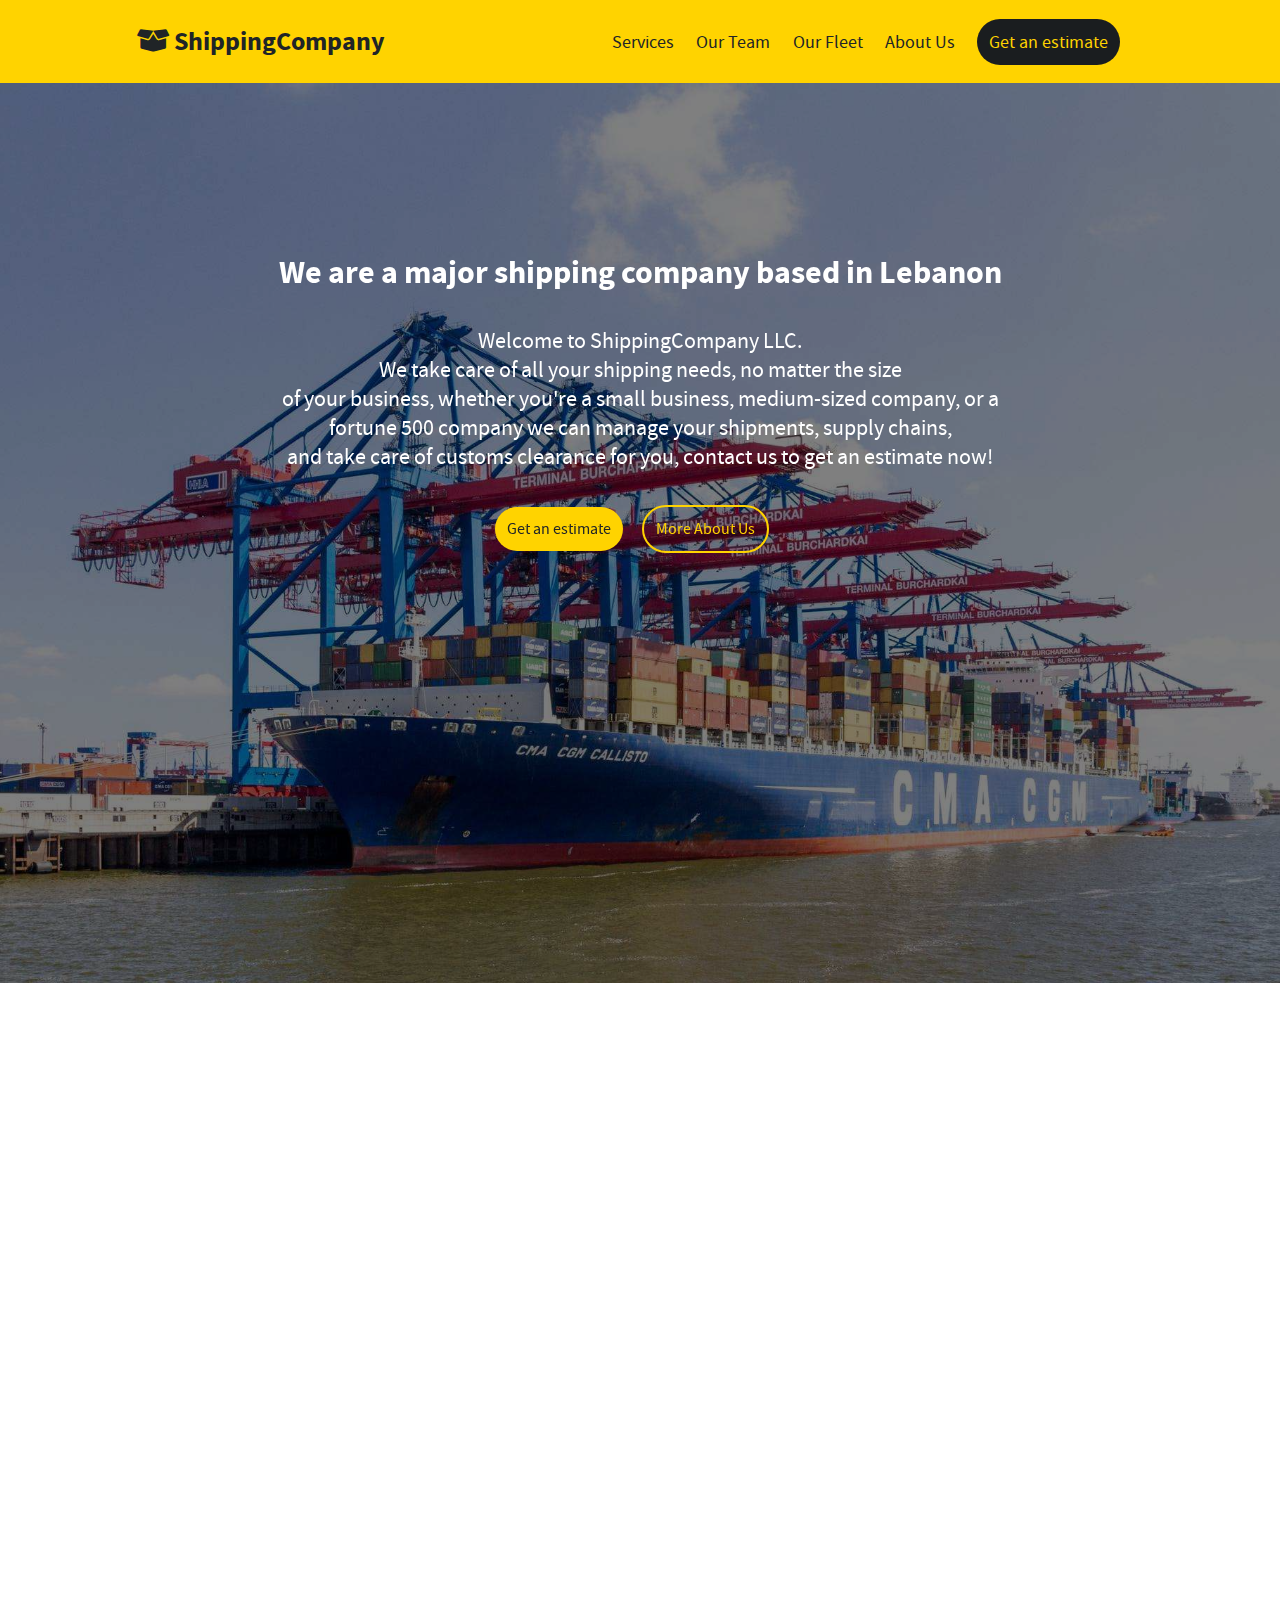
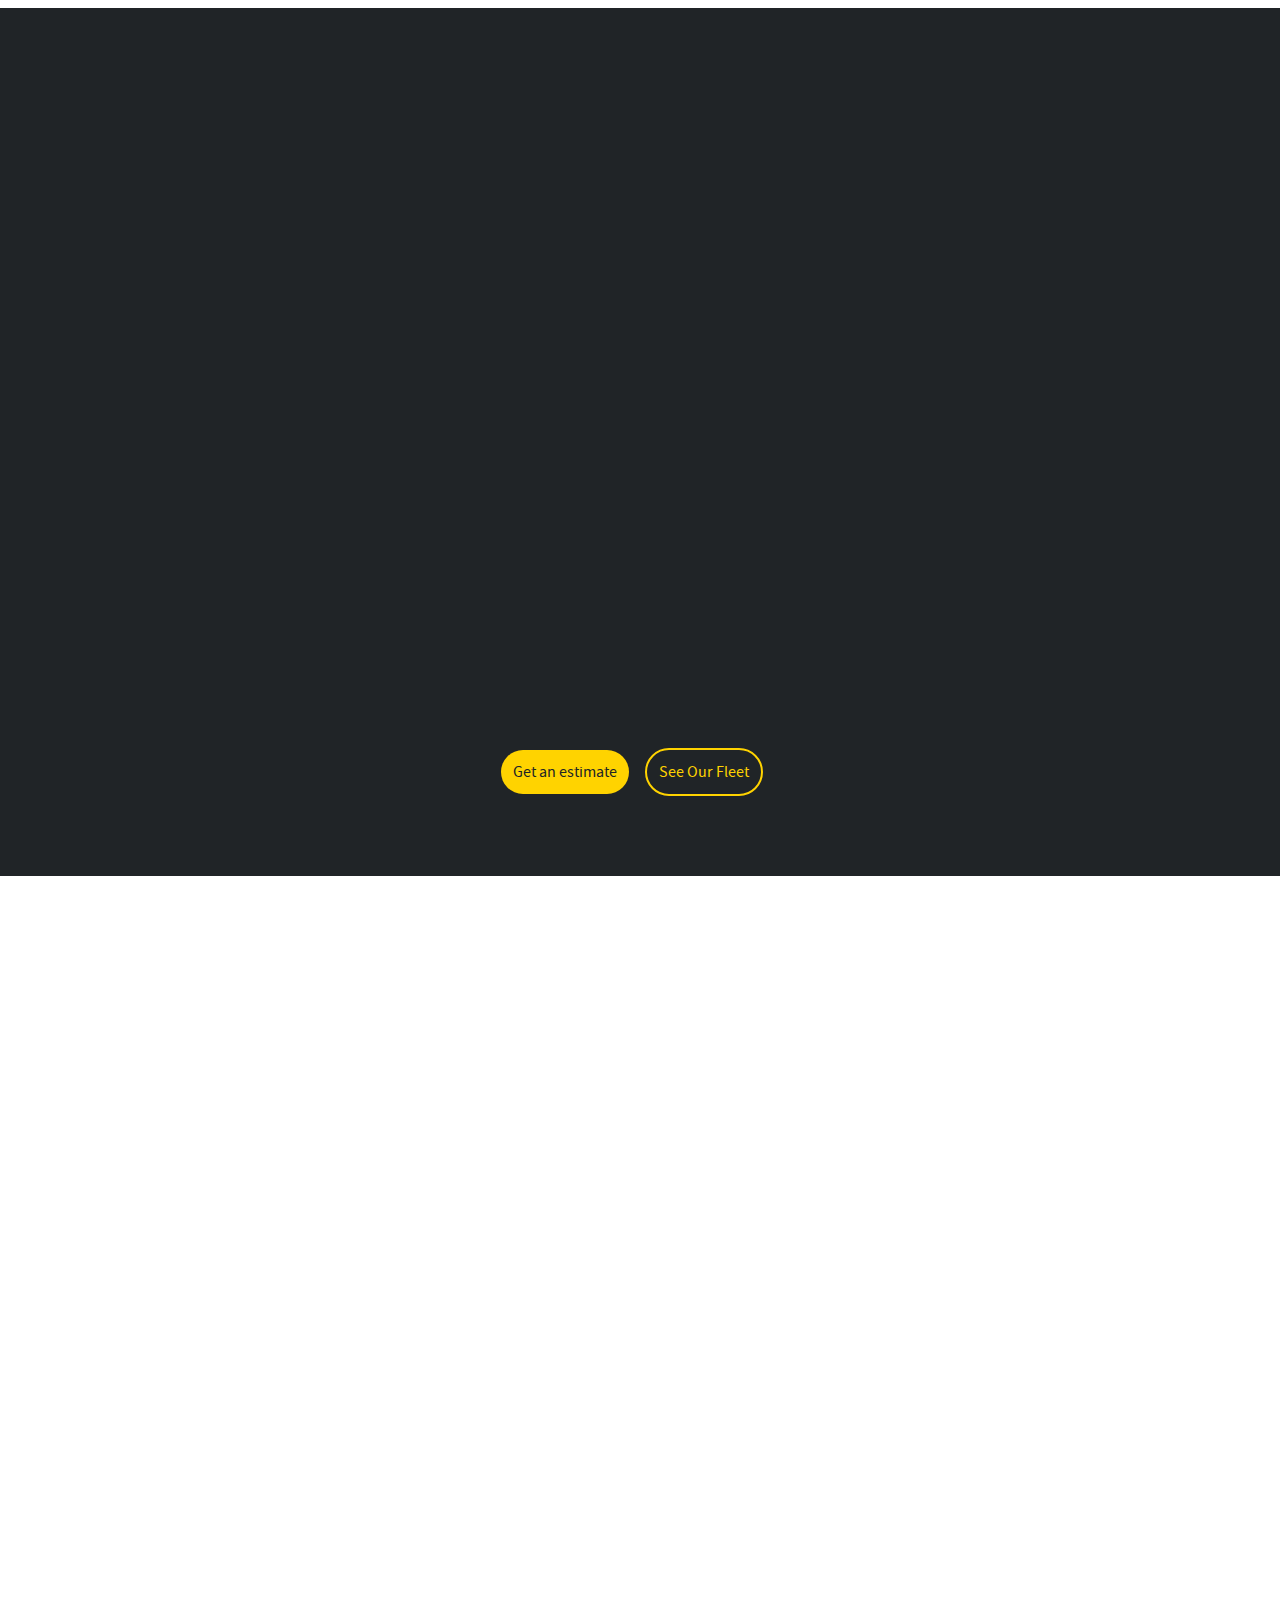
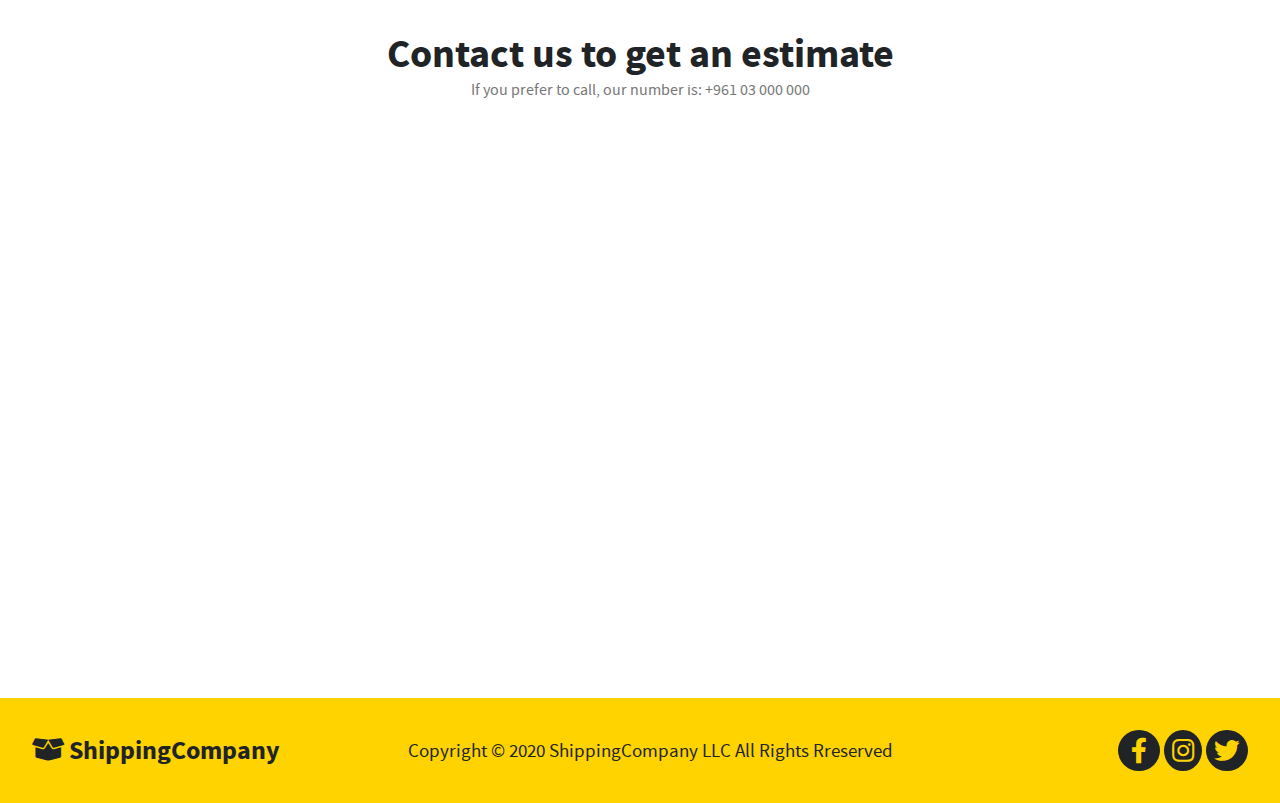
==== index.html @ 12fd2d9d "initial commit" ====
<!DOCTYPE html>
<html lang="en">

<head>
    <meta charset="utf-8">
    <meta name="viewport" content="width=device-width, initial-scale=1.0">
    <meta name="description" content="We are a shipping company based in Beirut, Lebanon">
    <link rel="stylesheet" href="css/icons.css">
    <link rel="stylesheet" href="css/style.css">
    <link rel="stylesheet" media="screen and (max-width: 813px)" href="css/mobile.css">
    <link rel="stylesheet" href="css/animation.css" />
    <link rel="icon" type="image/ico" href="img/favicon.ico" />
    <title>ShippingCompany</title>
</head>

<body>

    <nav id="nav" class="p-1">
        <div id="nav-items">

            <header>
                <a href="#">
                    <p><i class="fas fa-box-open"></i> ShippingCompany</p>
                </a>
            </header>

            <div id="items">
                <ul>
                    <li><a href="#services">Services</a></li>
                    <li><a href="#team">Our Team</a></li>
                    <li><a href="#fleet">Our Fleet</a></li>
                    <li><a href="about.html">About Us</a></li>
                    <li><a href="#contact" class="btn btn-dark">Get an estimate</a></li>
                </ul>
                <div id="menu">
                    <div class="menu-line"></div>
                    <div class="menu-line"></div>
                    <div class="menu-line"></div>
                </div>
            </div>
        </div>

        <div id="mobile-menu-items" class="p-1">

            <div class="container">

                <ul>
                    <li><a href="#services" class="menu-link">Services</a></li>
                    <li><a href="#team" class="menu-link">Our Team</a></li>
                    <li><a href="#fleet" class="menu-link">Our Fleet</a></li>
                    <li><a href="about.html" class="menu-link">About Us</a></li>
                    <li><a href="#contact" class="btn btn-dark menu-link">Get an estimate</a></li>
                </ul>

            </div>

        </div>

    </nav>
    <div id="overflow-wrapper">
        <main id="showcase-section">

            <div id="showcase" data-aos="zoom-in">
                <div id="showcase-content">
                    <h1>We are a major shipping company based in Lebanon</h1>
                    <p>Welcome to ShippingCompany LLC. <br> We take care of all your shipping needs, no matter the size<br> of your business, whether you're a small business, medium-sized company, or a<br> fortune 500 company we can manage your shipments, supply chains,<br> and take care of customs clearance for you, contact us to get an estimate now!</p>
                    <a href="#contact" class="btn btn-primary">Get an estimate</a>
                    <a href="about.html" class="btn btn-outline">More About Us</a>
                </div>
            </div>
        </main>

        <section id="brief-section">
            <div id="text" class="p-2" data-aos="fade-right">
                <h2>Worldwide Logistics, Air<br> Freight Forwarding, Road<br> Haulage.</h2>
                <p>ShippingCompany is a leading third-party contract logistics company<br> based in Beirut, Lebanon. We specialize in providing <br> supply-chain warehousing and transport services<br> throughout Lebanon, the middle east and Africa.</p>
                <a href="#services" class="btn btn-primary">See Our Services</a>
                <a href="#contact" class="btn btn-dark">Get an estimate</a>
            </div>

            <div class="image-container" data-aos="fade-left">
                <picture>
                    <source srcset="img/airplane.webp" type="image/webp">
                    <img src="img/airplane.jpg" alt="Airplane">
                </picture>
            </div>
        </section>

        <section id="services">
            <div class="grid">
                <div class="card" data-aos="flip-left">
                    <i class="fas fa-dolly-flatbed fa-4x"></i>
                    <h3>Shipping</h3>
                    <p>We ship all types of items in all quantities, weights, and sizes, either by sea, land, or air</p>
                </div>

                <div class="card" data-aos="flip-right">
                    <i class="fas fa-share-square fa-4x"></i>
                    <h3>Courier Service</h3>
                    <p>Buy your items from the Amazon, eBay, Walmart etc... send them to our address, and we bring them to Lebanon</p>
                </div>

                <div class="card" data-aos="flip-right">
                    <i class="fas fa-shipping-fast fa-4x"></i>
                    <h3>Supply Chain</h3>
                    <p>We can take care of your entire supply chain process, no matter if you're a small business or a big company</p>
                </div>

                <div class="card" data-aos="flip-left">
                    <i class="fas fa-balance-scale fa-4x"></i>
                    <h3>Customs Clearance</h3>
                    <p>We take care of customs clearance so that you don't have to, we also warn you about fees upfront</p>
                </div>
            </div>

            <div class="btn-container">
                <a href="#contact" class="btn btn-primary">Get an estimate</a>
                <a href="#fleet" class="btn btn-outline">See Our Fleet</a>
            </div>
        </section>

        <section id="team">
            <div id="team-content" data-aos="zoom-in">
                <h3>Meet <span>Our Team</span></h3>
                <ul>
                    <li>Mark Smith: CEO</li>
                    <li>Shannon Johnson: CFO</li>
                    <li>Kara Jackson: CTO</li>
                    <li>John Corbit: Lead Accountant</li>
                    <li>Janet Williams: Shipping Manager</li>
                </ul>
            </div>
            <div class="image-container" data-aos="zoom-in">
                <picture>
                    <source srcset="img/team.webp" type="image/webp">
                    <img src="img/team.jpg" alt="Picture of our team">
                </picture>
            </div>
        </section>

        <section id="fleet" class="p-3" data-aos="flip-up" data-aos-duration="1000" data-aos-id="fleet-animation">
            <div id="fleet-grid">

                <div class="fleet-item">
                    <i class="fas fa-ship fa-4x"></i>
                    <h3>Ships</h3>
                    <span id="ships-span">0</span>
                </div>

                <div class="fleet-item">
                    <i class="fas fa-plane fa-4x"></i>
                    <h3>Airplanes</h3>
                    <span id="airplanes-span">0</span>
                </div>

                <div class="fleet-item">
                    <i class="fas fa-truck fa-4x"></i>
                    <h3>Trucks</h3>
                    <span id="trucks-span">0</span>
                </div>

                <div class="fleet-item">
                    <i class="fas fa-shuttle-van fa-4x"></i>
                    <h3>Vans</h3>
                    <span id="vans-span">0</span>
                </div>

            </div>
            <div class="btn-container">
                <a href="#contact" class="btn btn-primary">Get an estimate</a>
            </div>
        </section>

        <section id="contact" class="p-2">
            <h2>Contact us to get an estimate</h2>
            <small>If you prefer to call, our number is: +961 03 000 000</small>
            <div class="form-wrapper" data-aos="fade-up-left">
                <form action="email.php" method="POST" id="contact-form">
                    <div class="fields">
                        <input id="name" name="fullname" type="text" required placeholder="Full name">
                        <input id="email" name="email" type="email" required placeholder="E-mail address">

                        <input id="phone" name="phone" type="text" required placeholder="Phone number">
                        <input id="subject" name="subject" type="text" required placeholder="Subject">
                        <textarea required name="message" id="contact-message" cols="30" rows="10" placeholder="Message"></textarea>

                    </div>
                    <button id="form-button" type="submit" class="btn btn-primary">Send Message</button>
                </form>

            </div>

        </section>
        <footer class="p-2">
            <a href="#">
                <h3><i class="fas fa-box-open"></i> ShippingCompany</h3>
            </a>
            <span>Copyright &copy; 2020 ShippingCompany LLC All Rights Rreserved</span>
            <div id="social-media">
                <a href="https://www.facebook.com/" target="_blank"><i id="facebook-icon" class="fab fa-facebook-f fa-2x"></i></a>
                <a href="https://www.instagram.com/" target="_blank"><i class="fab fa-instagram fa-2x"></i></a>
                <a href="https://twitter.com/" target="_blank"><i class="fab fa-twitter fa-2x"></i></a>
            </div>
        </footer>

        <script src="js/animation.js"></script>

        <script>
            AOS.init({
                once: true
            });

            // Constants
            const menu = document.getElementById('menu');
            const menuItems = document.getElementById('mobile-menu-items');
            const submitButton = document.getElementById('form-button')
            const ships = document.getElementById('ships-span')
            const airplanes = document.getElementById('airplanes-span')
            const trucks = document.getElementById('trucks-span')
            const vans = document.getElementById('vans-span')
            var menuLinks = document.getElementsByClassName("menu-link");

            // Variables
            let shipsValue = 0;
            let airplanesValue = 0;
            let trucksValue = 0;
            let vansValue = 0;


            // Toggle the mobile Menu
            menu.onclick = function() {

                menuItems.classList.toggle('menu-items-display')

            }


            // Close the mobile menu after an item is clicked
            for (let i = 0; i < menuLinks.length; i++) {
                menuLinks[i].onclick = function() {
                    document.getElementById("mobile-menu-items").classList.toggle('menu-items-display')
                }
            }


            // Start counting fleet items when section is scrolled on
            let animateListener = setInterval(function() {
                if (document.getElementById('fleet').classList.contains("aos-animate")) {
                    if (shipsValue != 550) {
                        shipsValue += 2;
                        ships.innerHTML = shipsValue
                    }

                    if (airplanesValue != 500) {
                        airplanesValue += 2;
                        airplanes.innerHTML = airplanesValue
                    }

                    if (trucksValue != 1000) {
                        trucksValue += 2;
                        trucks.innerHTML = trucksValue
                    }

                    if (vansValue != 1300) {
                        vansValue += 2;
                        vans.innerHTML = vansValue
                    } else {
                        clearInterval(animateListener);
                    }
                }
            }, 1)
        </script>
    </div>
</body></html>
---- css/icons.css ----
.fa,.fab,.fad,.fal,.far,.fas{-moz-osx-font-smoothing:grayscale;-webkit-font-smoothing:antialiased;display:inline-block;font-style:normal;font-variant:normal;text-rendering:auto;line-height:1}.fa-lg{font-size:1.33333em;line-height:.75em;vertical-align:-.0667em}.fa-xs{font-size:.75em}.fa-sm{font-size:.875em}.fa-2x{font-size:2em}.fa-4x{font-size:4em}.fa-fw{text-align:center;width:1.25em}.fa-ul{list-style-type:none;margin-left:2.5em;padding-left:0}.fa-ul>li{position:relative}.fa-li{left:-2em;position:absolute;text-align:center;width:2em;line-height:inherit}.fa-stack{display:inline-block;height:2em;line-height:2em;position:relative;vertical-align:middle;width:2.5em}.fa-stack-1x,.fa-stack-2x{left:0;position:absolute;text-align:center;width:100%}.fa-stack-1x{line-height:inherit}.fa-stack-2x{font-size:2em}.fa-inverse{color:#fff}.fa-dolly-flatbed:before{content:"\f474"}.fa-share-square:before{content:"\f14d"}.fa-shipping-fast:before{content:"\f48b"}.fa-balance-scale:before{content:"\f24e"}.fa-box-open:before{content:"\f49e"}.fa-ship:before{content:"\f21a"}.fa-plane:before{content:"\f072"}.fa-truck:before{content:"\f0d1"}.fa-shuttle-van:before{content:"\f5b6"}.fa-facebook-f:before{content:"\f39e"}.fa-instagram:before{content:"\f16d"}.fa-twitter:before{content:"\f099"}.sr-only{border:0;clip:rect(0,0,0,0);height:1px;margin:-1px;overflow:hidden;padding:0;position:absolute;width:1px}.sr-only-focusable:active,.sr-only-focusable:focus{clip:auto;height:auto;margin:0;overflow:visible;position:static;width:auto}@font-face{font-family:'Font Awesome 5 Brands';font-style:normal;font-weight:400;font-display:block;src:url(../webfonts/fa-brands-400.eot);src:url(../webfonts/fa-brands-400.eot?#iefix) format("embedded-opentype"),url(../webfonts/fa-brands-400.woff2) format("woff2"),url(../webfonts/fa-brands-400.woff) format("woff"),url(../webfonts/fa-brands-400.ttf) format("truetype"),url(../webfonts/fa-brands-400.svg#fontawesome) format("svg")}.fab{font-family:'Font Awesome 5 Brands';font-weight:400}@font-face{font-family:'Font Awesome 5 Free';font-style:normal;font-weight:400;font-display:block;src:url(../webfonts/fa-regular-400.eot);src:url(../webfonts/fa-regular-400.eot?#iefix) format("embedded-opentype"),url(../webfonts/fa-regular-400.woff2) format("woff2"),url(../webfonts/fa-regular-400.woff) format("woff"),url(../webfonts/fa-regular-400.ttf) format("truetype"),url(../webfonts/fa-regular-400.svg#fontawesome) format("svg")}.far{font-family:'Font Awesome 5 Free';font-weight:400}@font-face{font-family:'Font Awesome 5 Free';font-style:normal;font-weight:900;font-display:block;src:url(../webfonts/fa-solid-900.eot);src:url(../webfonts/fa-solid-900.eot?#iefix) format("embedded-opentype"),url(../webfonts/fa-solid-900.woff2) format("woff2"),url(../webfonts/fa-solid-900.woff) format("woff"),url(../webfonts/fa-solid-900.ttf) format("truetype"),url(../webfonts/fa-solid-900.svg#fontawesome) format("svg")}.fa,.fas{font-family:'Font Awesome 5 Free';font-weight:900}
---- css/style.css ----
/* Fonts */

@font-face {
    font-family: 'source_sans';
    src: url('fonts/sourcesanspro-bold-webfont.eot');
    src: url('fonts/sourcesanspro-bold-webfont.eot?#iefix') format('embedded-opentype'),
        url('fonts/sourcesanspro-bold-webfont.woff2') format('woff2'),
        url('fonts/sourcesanspro-bold-webfont.woff') format('woff'),
        url('fonts/sourcesanspro-bold-webfont.ttf') format('truetype'),
        url('fonts/sourcesanspro-bold-webfont.svg#source_sans_probold') format('svg');
    font-weight: bold;
    font-style: normal;

}

@font-face {
    font-family: 'source_sans';
    src: url('fonts/sourcesanspro-regular-webfont.eot');
    src: url('fonts/sourcesanspro-regular-webfont.eot?#iefix') format('embedded-opentype'),
        url('fonts/sourcesanspro-regular-webfont.woff2') format('woff2'),
        url('fonts/sourcesanspro-regular-webfont.woff') format('woff'),
        url('fonts/sourcesanspro-regular-webfont.ttf') format('truetype'),
        url('fonts/sourcesanspro-regular-webfont.svg#source_sans_proregular') format('svg');
    font-weight: normal;
    font-style: normal;

}

/* Resets */

* {
    padding: 0;
    margin: 0;
    box-sizing: border-box;
    font-family: 'source_sans', sans-serif;
    scroll-behavior: smooth;
}

#overflow-wrapper {
    overflow-x: hidden;
}

p {
    font-size: 1.4rem;
}

a {
    color: #202427;
    text-decoration: none;
}

/* Utilities*/

.btn {
    text-align: center;
    background: #fff;
    padding: 0.75rem;
    border-radius: 30px;
    transition: background, box-shadow 0.3s;
    cursor: pointer;
}

.btn:focus {
    box-shadow: 0 0 0.7rem rgba(0, 0, 0, 0.3);
}

.btn:hover {
    border-bottom: none !important;
    color: #202427 !important;
    background: #eee;
}

.btn-primary {
    background: #FFD300;
    color: #202427;
}

.btn-primary:hover {
    background: #e8c000;
}

.btn-dark {
    background: #1a1d1f;
    color: #FFD300 !important;
}

.btn-dark:hover {
    background: #2b2e31;
    color: #FFD300 !important;
}

.btn-outline {
    background: none;
    border: 2px solid #FFD300;
    color: #FFD300;

}

.btn-outline:hover {
    background: #FFD300;
}

.p-1 {
    padding: 1.5rem;
}

.p-2 {
    padding: 2rem;
}

.p-3 {
    padding: 3rem;
}


.mg-1 {
    margin: 1rem;
}

.grid {
    display: -ms-grid;
    display: grid;
    -ms-grid-columns: 1fr 3rem 1fr;
    grid-template-columns: repeat(2, 1fr);
    grid-gap: 3rem;
}

.image-container {
    width: 580px;
    height: 465px;
}

.image-container img {
    width: 100%;
    height: 100%;
    object-fit: cover;
}

/* Navbar */

#nav {
    background: #FFD300;
    color: #fff;
    padding: 1.5rem;
    width: 100%;
    opacity: 1;
    position: -webkit-sticky;
    position: sticky;
    top: 0;
    z-index: 2;
    transition: opacity 0.5s ease-in-out;
}

#nav-items {
    display: flex;
    align-items: center;
    justify-content: space-around;
}

#nav #nav-items header p {
    color: #202427;
    font-weight: bold;
    font-size: 1.6rem !important;
}

#nav #nav-items header a {
    text-decoration: none;
}

#items ul {
    list-style: none;
    display: flex;
}

#items ul li {
    margin-right: 1.4rem;
}

#items ul li a {
    font-size: 1.1rem;
    color: #202427;
    text-decoration: none;
}

#items ul li a:hover,
.active {
    color: #555;
    border-bottom: 4px solid #eee;
}

.active {
    color: #555 !important;
}

/* Mobile Menu */

#mobile-menu-items {
    background: #FFD300;
    color: #fff;
    position: relative;
    bottom: 0;
    display: none;

}

#mobile-menu-items ul {
    list-style: none;
    display: flex;
    flex-direction: column;
    align-items: center;
    margin: auto;
}

#mobile-menu-items ul li {
    margin-bottom: 1.2rem;
}

#mobile-menu-items ul li .btn {
    padding: 0.25rem 4rem;
}


#menu {

    display: none;
    border: 1px solid #202427;
    border-radius: 2px;
    transition: background 0.5s;
    cursor: pointer;
}

#menu .menu-line {
    width: 2rem;
    height: 2px;
    background: #202427;
    margin: 8px;
    transition: background 0.5s;
}

#menu:hover,
#menu:focus {
    background: #eee;

}

#menu:hover .menu-line,
#menu:focus .menu-line {
    background: #FFD300;
}

/* Showcase */

#showcase-section {
    position: relative;
    width: 100%;
    height: 100vh;
    background: #000;
}

#showcase-section::before {
    content: '';
    position: absolute;
    top: 0;
    left: 0;
    width: 100%;
    height: 100%;
    background: url('../img/showcase.jpg') no-repeat center top/cover;
    opacity: 0.5;
    z-index: 1;
}

#showcase {
    position: relative;
    z-index: 1;
    text-align: center;
    display: flex;
    flex-direction: column;
    color: #fff;

}

#showcase-content {
    padding: 3rem;
    margin-top: 7.5rem;
}

#showcase-content a {
    margin-right: 1rem;
}

#showcase-content p {
    margin-bottom: 3rem;
}


#showcase-content > * {
    margin-bottom: 2rem
}

/* Brief Section */

#brief-section {
    display: -ms-grid;
    display: grid;
    -ms-grid-columns: 2fr 1fr;
    grid-template-columns: 2fr 1fr;
    padding: 5rem;
}

#brief-section h2 {
    font-size: 2.5rem;
}

#brief-section #text > * {
    margin-bottom: 2rem;
}

#brief-section #text .btn {
    margin-right: 1rem;
}

/* Services */

#services {
    padding: 5rem;
    background: #202427
}

#services .card {
    text-align: center;
    color: #fff;
    border: 1px solid #FFD300;
    padding: 2rem;

}

#services .card i {
    color: #FFD300
}

#services .grid div:nth-of-type(2) i {
    margin-left: 0.9rem;
}

#services .card > * {
    margin-bottom: 1rem;
}

.btn-container {
    display: flex;
    justify-content: center;
    align-items: center;
    margin-top: 2rem;
}

.btn-container .btn {
    margin-right: 1rem;
}

/* Our Team */

#team {
    display: flex;
}

#team > * {
    flex: 1;
}

#team .image-container {
    height: 365px;
}

#team-content h3 {
    font-size: 2.5rem;
    margin-bottom: 1rem;
}

#team-content h3 span {
    color: #f3c900;
}

#team-content {
    background: #fff;
    padding: 2rem;
    font-size: 1.5rem;
    color: #202427;
}

#team-content ul {
    list-style: none;
}

#team-content ul li {
    margin-bottom: 1rem;
    font-weight: bold;
}

/* Our Fleet */

#fleet {
    background: #202427;
    color: #fff;
}

#fleet-grid {
    display: -ms-grid;
    display: grid;
    -ms-grid-columns: (1fr)[4];
    grid-template-columns: repeat(4, 1fr);
}

.fleet-item {
    text-align: center;
    padding: 1rem;
}

.fleet-item > * {
    margin-bottom: 0.5rem;
}

.fleet-item i,
.fleet-item span {
    color: #FFD300;
}

.fleet-item span {
    font-size: 1.8rem;
}

/* Contact */

.form-wrapper {
    width: 50%;
    margin: auto;
}

#contact {
    text-align: center;
}

#contact h2 {
    font-size: 2.5rem;
    color: #202427;
}

#contact small {
    color: #777;
    font-size: 1rem;
}

.fields {
    display: -ms-grid;
    display: grid;
    grid-gap: 1.2rem;
    grid-template-areas:
        'name email'
        'phone phone'
        'subject subject'
        'message message'
        'button button';
    grid-gap: 1.2rem;
    margin-bottom: 1rem;

}


#contact-form input,
#contact-form textarea {
    margin: 1rem;
    padding: 0.5rem;
}

#contact-message {
    -ms-grid-row: 7;
    -ms-grid-column: 1;
    -ms-grid-column-span: 3;
    grid-area: message;
    resize: none;
}

#name {
    -ms-grid-row: 1;
    -ms-grid-column: 1;
    grid-area: name;
}

#email {
    -ms-grid-row: 1;
    -ms-grid-column: 3;
    grid-area: email;
}

#phone {
    -ms-grid-row: 3;
    -ms-grid-column: 1;
    -ms-grid-column-span: 3;
    grid-area: phone;
}

#subject {
    -ms-grid-row: 5;
    -ms-grid-column: 1;
    -ms-grid-column-span: 3;
    grid-area: subject;
}

#form-button {
    border: none;
    padding: 0.75rem;
    font-size: 1.1rem;
}

#form-button:focus {
    outline: none;
}

/* About Us Page*/

#aboutus-showcase {
    position: relative;
    background: #333;
    color: #fff;
    text-align: center;
    font-size: 2rem;
}

#aboutus-showcase::before {
    content: '';
    position: absolute;
    top: 0;
    left: 0;
    width: 100%;
    height: 100%;
    background: url('../img/about.jpg') no-repeat center center/cover;
    opacity: 0.7;
    z-index: 1;
}

#aboutus-content {
    position: relative;
    z-index: 1;
}

/* Footer */

footer {
    background: #FFD300;
    color: #202427;
    font-size: 1.2rem;
    text-align: center;
    display: flex;
    justify-content: space-between;
    align-items: center;
}

footer h3 {
    font-size: 1.6rem;
}

footer span {
    margin-right: 6rem;
}

footer #social-media i {
    font-size: 1.6rem;
    background: #202427;
    color: #FFD300;
    padding: 0.5rem;
    border-radius: 50%;
    transition: background 0.3s;
}

footer #social-media i:hover {
    background: #eee;
    color: #202427;
}

#facebook-icon {
    padding: 0.5rem 0.82rem !important;
}

/* Small laptops */

@media (max-width: 1025px) and (min-width: 770px) {
    #brief-section {
        padding: 1.5rem;
    }

    footer span {
        margin-right: 0;
    }
}
---- css/mobile.css ----
/* Navbar */

#nav #nav-items header p {
    font-size: 1.1rem !important;
}

#nav-items {
    justify-content: space-between;

}

#items ul {
    display: none;
}

#menu {

    display: block;

}

#mobile-menu-items ul li a:last-of-type {
    padding: 0.5rem;
}

.menu-items-display {
    display: block !important;
    bottom: 0 !important;

}


/* Showcase */

#showcase-section {
    height: 103vh;
}

#showcase-content {
    padding: 0;
    margin-top: 0.5rem;
}

/* Brief Section */

#brief-section {
    -ms-grid-columns: 1fr;
    grid-template-columns: 1fr;
    padding: 0rem;
    text-align: center;
}

#brief-section h2 {
    font-size: 1.5rem;
}

#brief-section #text {
    order: 2;
}

#brief-section #text .btn {
    margin-right: 0.2rem;
}

#brief-section .image-container {
    width: 100%;
    height: 100%;
    order: 1;
}

.about-brief #text {
    order: 1 !important;
}
.about-brief .image-container {
    order: 2 !important;
}

/* Services */

#services {
    padding: 2rem;
}

#services .grid {
    -ms-grid-columns: 1fr;
    grid-template-columns: 1fr;

}

#services .btn {
    margin-right: 0.5rem;
}

/* Our Team */

#team {
    flex-direction: column;
    text-align: center;
}

/* Our Fleet */

#fleet-grid {
    -ms-grid-columns: 1fr;
    grid-template-columns: 1fr;
}

.fleet-item > * {
    margin-bottom: 1rem;
}

.btn-container .btn {
    margin-right: 0;
}

/* Contact */

.fields {
    grid-template-areas:
        'name'
        'email'
        'phone'
        'subject'
        'message'
        'button';

    justify-content: center;
}

#contact-form input,
#contact-form textarea {
    margin: 0.5rem 0;
}

.form-wrapper {
    width: 80%;
}


/* Footer */

footer {
    flex-direction: column;
}

footer > * {
    margin-bottom: 1.5rem;
}

@media (max-width: 320px) {

    .btn {
        margin: 0.2rem 0 !important;
        padding: 0.5rem;
    }
}

footer span {
    margin-right: 0;
}

/* Galaxy Fold */

@media (max-width: 280px) {
    #brief-section .btn {
        display: block;
        margin-bottom: 0.25rem !important;

    }

    .btn-container {
        flex-direction: column;
        margin-bottom: 0.25rem;
    }

    #showcase-content {
        padding: 0;
        margin-top: 0.25rem;
    }

    #nav #nav-items header p {
        font-size: 1rem !important;
    }

    #aboutus-showcase {
        font-size: 1.3rem;
    }
}
---- css/animation.css ----
[data-aos][data-aos][data-aos-duration="50"],body[data-aos-duration="50"] [data-aos]{transition-duration:50ms}[data-aos][data-aos][data-aos-delay="50"],body[data-aos-delay="50"] [data-aos]{transition-delay:0}[data-aos][data-aos][data-aos-delay="50"].aos-animate,body[data-aos-delay="50"] [data-aos].aos-animate{transition-delay:50ms}[data-aos][data-aos][data-aos-duration="100"],body[data-aos-duration="100"] [data-aos]{transition-duration:.1s}[data-aos][data-aos][data-aos-delay="100"],body[data-aos-delay="100"] [data-aos]{transition-delay:0}[data-aos][data-aos][data-aos-delay="100"].aos-animate,body[data-aos-delay="100"] [data-aos].aos-animate{transition-delay:.1s}[data-aos][data-aos][data-aos-duration="150"],body[data-aos-duration="150"] [data-aos]{transition-duration:.15s}[data-aos][data-aos][data-aos-delay="150"],body[data-aos-delay="150"] [data-aos]{transition-delay:0}[data-aos][data-aos][data-aos-delay="150"].aos-animate,body[data-aos-delay="150"] [data-aos].aos-animate{transition-delay:.15s}[data-aos][data-aos][data-aos-duration="200"],body[data-aos-duration="200"] [data-aos]{transition-duration:.2s}[data-aos][data-aos][data-aos-delay="200"],body[data-aos-delay="200"] [data-aos]{transition-delay:0}[data-aos][data-aos][data-aos-delay="200"].aos-animate,body[data-aos-delay="200"] [data-aos].aos-animate{transition-delay:.2s}[data-aos][data-aos][data-aos-duration="250"],body[data-aos-duration="250"] [data-aos]{transition-duration:.25s}[data-aos][data-aos][data-aos-delay="250"],body[data-aos-delay="250"] [data-aos]{transition-delay:0}[data-aos][data-aos][data-aos-delay="250"].aos-animate,body[data-aos-delay="250"] [data-aos].aos-animate{transition-delay:.25s}[data-aos][data-aos][data-aos-duration="300"],body[data-aos-duration="300"] [data-aos]{transition-duration:.3s}[data-aos][data-aos][data-aos-delay="300"],body[data-aos-delay="300"] [data-aos]{transition-delay:0}[data-aos][data-aos][data-aos-delay="300"].aos-animate,body[data-aos-delay="300"] [data-aos].aos-animate{transition-delay:.3s}[data-aos][data-aos][data-aos-duration="350"],body[data-aos-duration="350"] [data-aos]{transition-duration:.35s}[data-aos][data-aos][data-aos-delay="350"],body[data-aos-delay="350"] [data-aos]{transition-delay:0}[data-aos][data-aos][data-aos-delay="350"].aos-animate,body[data-aos-delay="350"] [data-aos].aos-animate{transition-delay:.35s}[data-aos][data-aos][data-aos-duration="400"],body[data-aos-duration="400"] [data-aos]{transition-duration:.4s}[data-aos][data-aos][data-aos-delay="400"],body[data-aos-delay="400"] [data-aos]{transition-delay:0}[data-aos][data-aos][data-aos-delay="400"].aos-animate,body[data-aos-delay="400"] [data-aos].aos-animate{transition-delay:.4s}[data-aos][data-aos][data-aos-duration="450"],body[data-aos-duration="450"] [data-aos]{transition-duration:.45s}[data-aos][data-aos][data-aos-delay="450"],body[data-aos-delay="450"] [data-aos]{transition-delay:0}[data-aos][data-aos][data-aos-delay="450"].aos-animate,body[data-aos-delay="450"] [data-aos].aos-animate{transition-delay:.45s}[data-aos][data-aos][data-aos-duration="500"],body[data-aos-duration="500"] [data-aos]{transition-duration:.5s}[data-aos][data-aos][data-aos-delay="500"],body[data-aos-delay="500"] [data-aos]{transition-delay:0}[data-aos][data-aos][data-aos-delay="500"].aos-animate,body[data-aos-delay="500"] [data-aos].aos-animate{transition-delay:.5s}[data-aos][data-aos][data-aos-duration="550"],body[data-aos-duration="550"] [data-aos]{transition-duration:.55s}[data-aos][data-aos][data-aos-delay="550"],body[data-aos-delay="550"] [data-aos]{transition-delay:0}[data-aos][data-aos][data-aos-delay="550"].aos-animate,body[data-aos-delay="550"] [data-aos].aos-animate{transition-delay:.55s}[data-aos][data-aos][data-aos-duration="600"],body[data-aos-duration="600"] [data-aos]{transition-duration:.6s}[data-aos][data-aos][data-aos-delay="600"],body[data-aos-delay="600"] [data-aos]{transition-delay:0}[data-aos][data-aos][data-aos-delay="600"].aos-animate,body[data-aos-delay="600"] [data-aos].aos-animate{transition-delay:.6s}[data-aos][data-aos][data-aos-duration="650"],body[data-aos-duration="650"] [data-aos]{transition-duration:.65s}[data-aos][data-aos][data-aos-delay="650"],body[data-aos-delay="650"] [data-aos]{transition-delay:0}[data-aos][data-aos][data-aos-delay="650"].aos-animate,body[data-aos-delay="650"] [data-aos].aos-animate{transition-delay:.65s}[data-aos][data-aos][data-aos-duration="700"],body[data-aos-duration="700"] [data-aos]{transition-duration:.7s}[data-aos][data-aos][data-aos-delay="700"],body[data-aos-delay="700"] [data-aos]{transition-delay:0}[data-aos][data-aos][data-aos-delay="700"].aos-animate,body[data-aos-delay="700"] [data-aos].aos-animate{transition-delay:.7s}[data-aos][data-aos][data-aos-duration="750"],body[data-aos-duration="750"] [data-aos]{transition-duration:.75s}[data-aos][data-aos][data-aos-delay="750"],body[data-aos-delay="750"] [data-aos]{transition-delay:0}[data-aos][data-aos][data-aos-delay="750"].aos-animate,body[data-aos-delay="750"] [data-aos].aos-animate{transition-delay:.75s}[data-aos][data-aos][data-aos-duration="800"],body[data-aos-duration="800"] [data-aos]{transition-duration:.8s}[data-aos][data-aos][data-aos-delay="800"],body[data-aos-delay="800"] [data-aos]{transition-delay:0}[data-aos][data-aos][data-aos-delay="800"].aos-animate,body[data-aos-delay="800"] [data-aos].aos-animate{transition-delay:.8s}[data-aos][data-aos][data-aos-duration="850"],body[data-aos-duration="850"] [data-aos]{transition-duration:.85s}[data-aos][data-aos][data-aos-delay="850"],body[data-aos-delay="850"] [data-aos]{transition-delay:0}[data-aos][data-aos][data-aos-delay="850"].aos-animate,body[data-aos-delay="850"] [data-aos].aos-animate{transition-delay:.85s}[data-aos][data-aos][data-aos-duration="900"],body[data-aos-duration="900"] [data-aos]{transition-duration:.9s}[data-aos][data-aos][data-aos-delay="900"],body[data-aos-delay="900"] [data-aos]{transition-delay:0}[data-aos][data-aos][data-aos-delay="900"].aos-animate,body[data-aos-delay="900"] [data-aos].aos-animate{transition-delay:.9s}[data-aos][data-aos][data-aos-duration="950"],body[data-aos-duration="950"] [data-aos]{transition-duration:.95s}[data-aos][data-aos][data-aos-delay="950"],body[data-aos-delay="950"] [data-aos]{transition-delay:0}[data-aos][data-aos][data-aos-delay="950"].aos-animate,body[data-aos-delay="950"] [data-aos].aos-animate{transition-delay:.95s}[data-aos][data-aos][data-aos-duration="1000"],body[data-aos-duration="1000"] [data-aos]{transition-duration:1s}[data-aos][data-aos][data-aos-delay="1000"],body[data-aos-delay="1000"] [data-aos]{transition-delay:0}[data-aos][data-aos][data-aos-delay="1000"].aos-animate,body[data-aos-delay="1000"] [data-aos].aos-animate{transition-delay:1s}[data-aos][data-aos][data-aos-duration="1050"],body[data-aos-duration="1050"] [data-aos]{transition-duration:1.05s}[data-aos][data-aos][data-aos-delay="1050"],body[data-aos-delay="1050"] [data-aos]{transition-delay:0}[data-aos][data-aos][data-aos-delay="1050"].aos-animate,body[data-aos-delay="1050"] [data-aos].aos-animate{transition-delay:1.05s}[data-aos][data-aos][data-aos-duration="1100"],body[data-aos-duration="1100"] [data-aos]{transition-duration:1.1s}[data-aos][data-aos][data-aos-delay="1100"],body[data-aos-delay="1100"] [data-aos]{transition-delay:0}[data-aos][data-aos][data-aos-delay="1100"].aos-animate,body[data-aos-delay="1100"] [data-aos].aos-animate{transition-delay:1.1s}[data-aos][data-aos][data-aos-duration="1150"],body[data-aos-duration="1150"] [data-aos]{transition-duration:1.15s}[data-aos][data-aos][data-aos-delay="1150"],body[data-aos-delay="1150"] [data-aos]{transition-delay:0}[data-aos][data-aos][data-aos-delay="1150"].aos-animate,body[data-aos-delay="1150"] [data-aos].aos-animate{transition-delay:1.15s}[data-aos][data-aos][data-aos-duration="1200"],body[data-aos-duration="1200"] [data-aos]{transition-duration:1.2s}[data-aos][data-aos][data-aos-delay="1200"],body[data-aos-delay="1200"] [data-aos]{transition-delay:0}[data-aos][data-aos][data-aos-delay="1200"].aos-animate,body[data-aos-delay="1200"] [data-aos].aos-animate{transition-delay:1.2s}[data-aos][data-aos][data-aos-duration="1250"],body[data-aos-duration="1250"] [data-aos]{transition-duration:1.25s}[data-aos][data-aos][data-aos-delay="1250"],body[data-aos-delay="1250"] [data-aos]{transition-delay:0}[data-aos][data-aos][data-aos-delay="1250"].aos-animate,body[data-aos-delay="1250"] [data-aos].aos-animate{transition-delay:1.25s}[data-aos][data-aos][data-aos-duration="1300"],body[data-aos-duration="1300"] [data-aos]{transition-duration:1.3s}[data-aos][data-aos][data-aos-delay="1300"],body[data-aos-delay="1300"] [data-aos]{transition-delay:0}[data-aos][data-aos][data-aos-delay="1300"].aos-animate,body[data-aos-delay="1300"] [data-aos].aos-animate{transition-delay:1.3s}[data-aos][data-aos][data-aos-duration="1350"],body[data-aos-duration="1350"] [data-aos]{transition-duration:1.35s}[data-aos][data-aos][data-aos-delay="1350"],body[data-aos-delay="1350"] [data-aos]{transition-delay:0}[data-aos][data-aos][data-aos-delay="1350"].aos-animate,body[data-aos-delay="1350"] [data-aos].aos-animate{transition-delay:1.35s}[data-aos][data-aos][data-aos-duration="1400"],body[data-aos-duration="1400"] [data-aos]{transition-duration:1.4s}[data-aos][data-aos][data-aos-delay="1400"],body[data-aos-delay="1400"] [data-aos]{transition-delay:0}[data-aos][data-aos][data-aos-delay="1400"].aos-animate,body[data-aos-delay="1400"] [data-aos].aos-animate{transition-delay:1.4s}[data-aos][data-aos][data-aos-duration="1450"],body[data-aos-duration="1450"] [data-aos]{transition-duration:1.45s}[data-aos][data-aos][data-aos-delay="1450"],body[data-aos-delay="1450"] [data-aos]{transition-delay:0}[data-aos][data-aos][data-aos-delay="1450"].aos-animate,body[data-aos-delay="1450"] [data-aos].aos-animate{transition-delay:1.45s}[data-aos][data-aos][data-aos-duration="1500"],body[data-aos-duration="1500"] [data-aos]{transition-duration:1.5s}[data-aos][data-aos][data-aos-delay="1500"],body[data-aos-delay="1500"] [data-aos]{transition-delay:0}[data-aos][data-aos][data-aos-delay="1500"].aos-animate,body[data-aos-delay="1500"] [data-aos].aos-animate{transition-delay:1.5s}[data-aos][data-aos][data-aos-duration="1550"],body[data-aos-duration="1550"] [data-aos]{transition-duration:1.55s}[data-aos][data-aos][data-aos-delay="1550"],body[data-aos-delay="1550"] [data-aos]{transition-delay:0}[data-aos][data-aos][data-aos-delay="1550"].aos-animate,body[data-aos-delay="1550"] [data-aos].aos-animate{transition-delay:1.55s}[data-aos][data-aos][data-aos-duration="1600"],body[data-aos-duration="1600"] [data-aos]{transition-duration:1.6s}[data-aos][data-aos][data-aos-delay="1600"],body[data-aos-delay="1600"] [data-aos]{transition-delay:0}[data-aos][data-aos][data-aos-delay="1600"].aos-animate,body[data-aos-delay="1600"] [data-aos].aos-animate{transition-delay:1.6s}[data-aos][data-aos][data-aos-duration="1650"],body[data-aos-duration="1650"] [data-aos]{transition-duration:1.65s}[data-aos][data-aos][data-aos-delay="1650"],body[data-aos-delay="1650"] [data-aos]{transition-delay:0}[data-aos][data-aos][data-aos-delay="1650"].aos-animate,body[data-aos-delay="1650"] [data-aos].aos-animate{transition-delay:1.65s}[data-aos][data-aos][data-aos-duration="1700"],body[data-aos-duration="1700"] [data-aos]{transition-duration:1.7s}[data-aos][data-aos][data-aos-delay="1700"],body[data-aos-delay="1700"] [data-aos]{transition-delay:0}[data-aos][data-aos][data-aos-delay="1700"].aos-animate,body[data-aos-delay="1700"] [data-aos].aos-animate{transition-delay:1.7s}[data-aos][data-aos][data-aos-duration="1750"],body[data-aos-duration="1750"] [data-aos]{transition-duration:1.75s}[data-aos][data-aos][data-aos-delay="1750"],body[data-aos-delay="1750"] [data-aos]{transition-delay:0}[data-aos][data-aos][data-aos-delay="1750"].aos-animate,body[data-aos-delay="1750"] [data-aos].aos-animate{transition-delay:1.75s}[data-aos][data-aos][data-aos-duration="1800"],body[data-aos-duration="1800"] [data-aos]{transition-duration:1.8s}[data-aos][data-aos][data-aos-delay="1800"],body[data-aos-delay="1800"] [data-aos]{transition-delay:0}[data-aos][data-aos][data-aos-delay="1800"].aos-animate,body[data-aos-delay="1800"] [data-aos].aos-animate{transition-delay:1.8s}[data-aos][data-aos][data-aos-duration="1850"],body[data-aos-duration="1850"] [data-aos]{transition-duration:1.85s}[data-aos][data-aos][data-aos-delay="1850"],body[data-aos-delay="1850"] [data-aos]{transition-delay:0}[data-aos][data-aos][data-aos-delay="1850"].aos-animate,body[data-aos-delay="1850"] [data-aos].aos-animate{transition-delay:1.85s}[data-aos][data-aos][data-aos-duration="1900"],body[data-aos-duration="1900"] [data-aos]{transition-duration:1.9s}[data-aos][data-aos][data-aos-delay="1900"],body[data-aos-delay="1900"] [data-aos]{transition-delay:0}[data-aos][data-aos][data-aos-delay="1900"].aos-animate,body[data-aos-delay="1900"] [data-aos].aos-animate{transition-delay:1.9s}[data-aos][data-aos][data-aos-duration="1950"],body[data-aos-duration="1950"] [data-aos]{transition-duration:1.95s}[data-aos][data-aos][data-aos-delay="1950"],body[data-aos-delay="1950"] [data-aos]{transition-delay:0}[data-aos][data-aos][data-aos-delay="1950"].aos-animate,body[data-aos-delay="1950"] [data-aos].aos-animate{transition-delay:1.95s}[data-aos][data-aos][data-aos-duration="2000"],body[data-aos-duration="2000"] [data-aos]{transition-duration:2s}[data-aos][data-aos][data-aos-delay="2000"],body[data-aos-delay="2000"] [data-aos]{transition-delay:0}[data-aos][data-aos][data-aos-delay="2000"].aos-animate,body[data-aos-delay="2000"] [data-aos].aos-animate{transition-delay:2s}[data-aos][data-aos][data-aos-duration="2050"],body[data-aos-duration="2050"] [data-aos]{transition-duration:2.05s}[data-aos][data-aos][data-aos-delay="2050"],body[data-aos-delay="2050"] [data-aos]{transition-delay:0}[data-aos][data-aos][data-aos-delay="2050"].aos-animate,body[data-aos-delay="2050"] [data-aos].aos-animate{transition-delay:2.05s}[data-aos][data-aos][data-aos-duration="2100"],body[data-aos-duration="2100"] [data-aos]{transition-duration:2.1s}[data-aos][data-aos][data-aos-delay="2100"],body[data-aos-delay="2100"] [data-aos]{transition-delay:0}[data-aos][data-aos][data-aos-delay="2100"].aos-animate,body[data-aos-delay="2100"] [data-aos].aos-animate{transition-delay:2.1s}[data-aos][data-aos][data-aos-duration="2150"],body[data-aos-duration="2150"] [data-aos]{transition-duration:2.15s}[data-aos][data-aos][data-aos-delay="2150"],body[data-aos-delay="2150"] [data-aos]{transition-delay:0}[data-aos][data-aos][data-aos-delay="2150"].aos-animate,body[data-aos-delay="2150"] [data-aos].aos-animate{transition-delay:2.15s}[data-aos][data-aos][data-aos-duration="2200"],body[data-aos-duration="2200"] [data-aos]{transition-duration:2.2s}[data-aos][data-aos][data-aos-delay="2200"],body[data-aos-delay="2200"] [data-aos]{transition-delay:0}[data-aos][data-aos][data-aos-delay="2200"].aos-animate,body[data-aos-delay="2200"] [data-aos].aos-animate{transition-delay:2.2s}[data-aos][data-aos][data-aos-duration="2250"],body[data-aos-duration="2250"] [data-aos]{transition-duration:2.25s}[data-aos][data-aos][data-aos-delay="2250"],body[data-aos-delay="2250"] [data-aos]{transition-delay:0}[data-aos][data-aos][data-aos-delay="2250"].aos-animate,body[data-aos-delay="2250"] [data-aos].aos-animate{transition-delay:2.25s}[data-aos][data-aos][data-aos-duration="2300"],body[data-aos-duration="2300"] [data-aos]{transition-duration:2.3s}[data-aos][data-aos][data-aos-delay="2300"],body[data-aos-delay="2300"] [data-aos]{transition-delay:0}[data-aos][data-aos][data-aos-delay="2300"].aos-animate,body[data-aos-delay="2300"] [data-aos].aos-animate{transition-delay:2.3s}[data-aos][data-aos][data-aos-duration="2350"],body[data-aos-duration="2350"] [data-aos]{transition-duration:2.35s}[data-aos][data-aos][data-aos-delay="2350"],body[data-aos-delay="2350"] [data-aos]{transition-delay:0}[data-aos][data-aos][data-aos-delay="2350"].aos-animate,body[data-aos-delay="2350"] [data-aos].aos-animate{transition-delay:2.35s}[data-aos][data-aos][data-aos-duration="2400"],body[data-aos-duration="2400"] [data-aos]{transition-duration:2.4s}[data-aos][data-aos][data-aos-delay="2400"],body[data-aos-delay="2400"] [data-aos]{transition-delay:0}[data-aos][data-aos][data-aos-delay="2400"].aos-animate,body[data-aos-delay="2400"] [data-aos].aos-animate{transition-delay:2.4s}[data-aos][data-aos][data-aos-duration="2450"],body[data-aos-duration="2450"] [data-aos]{transition-duration:2.45s}[data-aos][data-aos][data-aos-delay="2450"],body[data-aos-delay="2450"] [data-aos]{transition-delay:0}[data-aos][data-aos][data-aos-delay="2450"].aos-animate,body[data-aos-delay="2450"] [data-aos].aos-animate{transition-delay:2.45s}[data-aos][data-aos][data-aos-duration="2500"],body[data-aos-duration="2500"] [data-aos]{transition-duration:2.5s}[data-aos][data-aos][data-aos-delay="2500"],body[data-aos-delay="2500"] [data-aos]{transition-delay:0}[data-aos][data-aos][data-aos-delay="2500"].aos-animate,body[data-aos-delay="2500"] [data-aos].aos-animate{transition-delay:2.5s}[data-aos][data-aos][data-aos-duration="2550"],body[data-aos-duration="2550"] [data-aos]{transition-duration:2.55s}[data-aos][data-aos][data-aos-delay="2550"],body[data-aos-delay="2550"] [data-aos]{transition-delay:0}[data-aos][data-aos][data-aos-delay="2550"].aos-animate,body[data-aos-delay="2550"] [data-aos].aos-animate{transition-delay:2.55s}[data-aos][data-aos][data-aos-duration="2600"],body[data-aos-duration="2600"] [data-aos]{transition-duration:2.6s}[data-aos][data-aos][data-aos-delay="2600"],body[data-aos-delay="2600"] [data-aos]{transition-delay:0}[data-aos][data-aos][data-aos-delay="2600"].aos-animate,body[data-aos-delay="2600"] [data-aos].aos-animate{transition-delay:2.6s}[data-aos][data-aos][data-aos-duration="2650"],body[data-aos-duration="2650"] [data-aos]{transition-duration:2.65s}[data-aos][data-aos][data-aos-delay="2650"],body[data-aos-delay="2650"] [data-aos]{transition-delay:0}[data-aos][data-aos][data-aos-delay="2650"].aos-animate,body[data-aos-delay="2650"] [data-aos].aos-animate{transition-delay:2.65s}[data-aos][data-aos][data-aos-duration="2700"],body[data-aos-duration="2700"] [data-aos]{transition-duration:2.7s}[data-aos][data-aos][data-aos-delay="2700"],body[data-aos-delay="2700"] [data-aos]{transition-delay:0}[data-aos][data-aos][data-aos-delay="2700"].aos-animate,body[data-aos-delay="2700"] [data-aos].aos-animate{transition-delay:2.7s}[data-aos][data-aos][data-aos-duration="2750"],body[data-aos-duration="2750"] [data-aos]{transition-duration:2.75s}[data-aos][data-aos][data-aos-delay="2750"],body[data-aos-delay="2750"] [data-aos]{transition-delay:0}[data-aos][data-aos][data-aos-delay="2750"].aos-animate,body[data-aos-delay="2750"] [data-aos].aos-animate{transition-delay:2.75s}[data-aos][data-aos][data-aos-duration="2800"],body[data-aos-duration="2800"] [data-aos]{transition-duration:2.8s}[data-aos][data-aos][data-aos-delay="2800"],body[data-aos-delay="2800"] [data-aos]{transition-delay:0}[data-aos][data-aos][data-aos-delay="2800"].aos-animate,body[data-aos-delay="2800"] [data-aos].aos-animate{transition-delay:2.8s}[data-aos][data-aos][data-aos-duration="2850"],body[data-aos-duration="2850"] [data-aos]{transition-duration:2.85s}[data-aos][data-aos][data-aos-delay="2850"],body[data-aos-delay="2850"] [data-aos]{transition-delay:0}[data-aos][data-aos][data-aos-delay="2850"].aos-animate,body[data-aos-delay="2850"] [data-aos].aos-animate{transition-delay:2.85s}[data-aos][data-aos][data-aos-duration="2900"],body[data-aos-duration="2900"] [data-aos]{transition-duration:2.9s}[data-aos][data-aos][data-aos-delay="2900"],body[data-aos-delay="2900"] [data-aos]{transition-delay:0}[data-aos][data-aos][data-aos-delay="2900"].aos-animate,body[data-aos-delay="2900"] [data-aos].aos-animate{transition-delay:2.9s}[data-aos][data-aos][data-aos-duration="2950"],body[data-aos-duration="2950"] [data-aos]{transition-duration:2.95s}[data-aos][data-aos][data-aos-delay="2950"],body[data-aos-delay="2950"] [data-aos]{transition-delay:0}[data-aos][data-aos][data-aos-delay="2950"].aos-animate,body[data-aos-delay="2950"] [data-aos].aos-animate{transition-delay:2.95s}[data-aos][data-aos][data-aos-duration="3000"],body[data-aos-duration="3000"] [data-aos]{transition-duration:3s}[data-aos][data-aos][data-aos-delay="3000"],body[data-aos-delay="3000"] [data-aos]{transition-delay:0}[data-aos][data-aos][data-aos-delay="3000"].aos-animate,body[data-aos-delay="3000"] [data-aos].aos-animate{transition-delay:3s}[data-aos][data-aos][data-aos-easing=linear],body[data-aos-easing=linear] [data-aos]{transition-timing-function:cubic-bezier(.25,.25,.75,.75)}[data-aos][data-aos][data-aos-easing=ease],body[data-aos-easing=ease] [data-aos]{transition-timing-function:ease}[data-aos][data-aos][data-aos-easing=ease-in],body[data-aos-easing=ease-in] [data-aos]{transition-timing-function:ease-in}[data-aos][data-aos][data-aos-easing=ease-out],body[data-aos-easing=ease-out] [data-aos]{transition-timing-function:ease-out}[data-aos][data-aos][data-aos-easing=ease-in-out],body[data-aos-easing=ease-in-out] [data-aos]{transition-timing-function:ease-in-out}[data-aos][data-aos][data-aos-easing=ease-in-back],body[data-aos-easing=ease-in-back] [data-aos]{transition-timing-function:cubic-bezier(.6,-.28,.735,.045)}[data-aos][data-aos][data-aos-easing=ease-out-back],body[data-aos-easing=ease-out-back] [data-aos]{transition-timing-function:cubic-bezier(.175,.885,.32,1.275)}[data-aos][data-aos][data-aos-easing=ease-in-out-back],body[data-aos-easing=ease-in-out-back] [data-aos]{transition-timing-function:cubic-bezier(.68,-.55,.265,1.55)}[data-aos][data-aos][data-aos-easing=ease-in-sine],body[data-aos-easing=ease-in-sine] [data-aos]{transition-timing-function:cubic-bezier(.47,0,.745,.715)}[data-aos][data-aos][data-aos-easing=ease-out-sine],body[data-aos-easing=ease-out-sine] [data-aos]{transition-timing-function:cubic-bezier(.39,.575,.565,1)}[data-aos][data-aos][data-aos-easing=ease-in-out-sine],body[data-aos-easing=ease-in-out-sine] [data-aos]{transition-timing-function:cubic-bezier(.445,.05,.55,.95)}[data-aos][data-aos][data-aos-easing=ease-in-quad],body[data-aos-easing=ease-in-quad] [data-aos]{transition-timing-function:cubic-bezier(.55,.085,.68,.53)}[data-aos][data-aos][data-aos-easing=ease-out-quad],body[data-aos-easing=ease-out-quad] [data-aos]{transition-timing-function:cubic-bezier(.25,.46,.45,.94)}[data-aos][data-aos][data-aos-easing=ease-in-out-quad],body[data-aos-easing=ease-in-out-quad] [data-aos]{transition-timing-function:cubic-bezier(.455,.03,.515,.955)}[data-aos][data-aos][data-aos-easing=ease-in-cubic],body[data-aos-easing=ease-in-cubic] [data-aos]{transition-timing-function:cubic-bezier(.55,.085,.68,.53)}[data-aos][data-aos][data-aos-easing=ease-out-cubic],body[data-aos-easing=ease-out-cubic] [data-aos]{transition-timing-function:cubic-bezier(.25,.46,.45,.94)}[data-aos][data-aos][data-aos-easing=ease-in-out-cubic],body[data-aos-easing=ease-in-out-cubic] [data-aos]{transition-timing-function:cubic-bezier(.455,.03,.515,.955)}[data-aos][data-aos][data-aos-easing=ease-in-quart],body[data-aos-easing=ease-in-quart] [data-aos]{transition-timing-function:cubic-bezier(.55,.085,.68,.53)}[data-aos][data-aos][data-aos-easing=ease-out-quart],body[data-aos-easing=ease-out-quart] [data-aos]{transition-timing-function:cubic-bezier(.25,.46,.45,.94)}[data-aos][data-aos][data-aos-easing=ease-in-out-quart],body[data-aos-easing=ease-in-out-quart] [data-aos]{transition-timing-function:cubic-bezier(.455,.03,.515,.955)}[data-aos^=fade][data-aos^=fade]{opacity:0;transition-property:opacity,transform}[data-aos^=fade][data-aos^=fade].aos-animate{opacity:1;transform:translateZ(0)}[data-aos=fade-up]{transform:translate3d(0,100px,0)}[data-aos=fade-down]{transform:translate3d(0,-100px,0)}[data-aos=fade-right]{transform:translate3d(-100px,0,0)}[data-aos=fade-left]{transform:translate3d(100px,0,0)}[data-aos=fade-up-right]{transform:translate3d(-100px,100px,0)}[data-aos=fade-up-left]{transform:translate3d(100px,100px,0)}[data-aos=fade-down-right]{transform:translate3d(-100px,-100px,0)}[data-aos=fade-down-left]{transform:translate3d(100px,-100px,0)}[data-aos^=zoom][data-aos^=zoom]{opacity:0;transition-property:opacity,transform}[data-aos^=zoom][data-aos^=zoom].aos-animate{opacity:1;transform:translateZ(0) scale(1)}[data-aos=zoom-in]{transform:scale(.6)}[data-aos=zoom-in-up]{transform:translate3d(0,100px,0) scale(.6)}[data-aos=zoom-in-down]{transform:translate3d(0,-100px,0) scale(.6)}[data-aos=zoom-in-right]{transform:translate3d(-100px,0,0) scale(.6)}[data-aos=zoom-in-left]{transform:translate3d(100px,0,0) scale(.6)}[data-aos=zoom-out]{transform:scale(1.2)}[data-aos=zoom-out-up]{transform:translate3d(0,100px,0) scale(1.2)}[data-aos=zoom-out-down]{transform:translate3d(0,-100px,0) scale(1.2)}[data-aos=zoom-out-right]{transform:translate3d(-100px,0,0) scale(1.2)}[data-aos=zoom-out-left]{transform:translate3d(100px,0,0) scale(1.2)}[data-aos^=slide][data-aos^=slide]{transition-property:transform}[data-aos^=slide][data-aos^=slide].aos-animate{transform:translateZ(0)}[data-aos=slide-up]{transform:translate3d(0,100%,0)}[data-aos=slide-down]{transform:translate3d(0,-100%,0)}[data-aos=slide-right]{transform:translate3d(-100%,0,0)}[data-aos=slide-left]{transform:translate3d(100%,0,0)}[data-aos^=flip][data-aos^=flip]{backface-visibility:hidden;transition-property:transform}[data-aos=flip-left]{transform:perspective(2500px) rotateY(-100deg)}[data-aos=flip-left].aos-animate{transform:perspective(2500px) rotateY(0)}[data-aos=flip-right]{transform:perspective(2500px) rotateY(100deg)}[data-aos=flip-right].aos-animate{transform:perspective(2500px) rotateY(0)}[data-aos=flip-up]{transform:perspective(2500px) rotateX(-100deg)}[data-aos=flip-up].aos-animate{transform:perspective(2500px) rotateX(0)}[data-aos=flip-down]{transform:perspective(2500px) rotateX(100deg)}[data-aos=flip-down].aos-animate{transform:perspective(2500px) rotateX(0)}
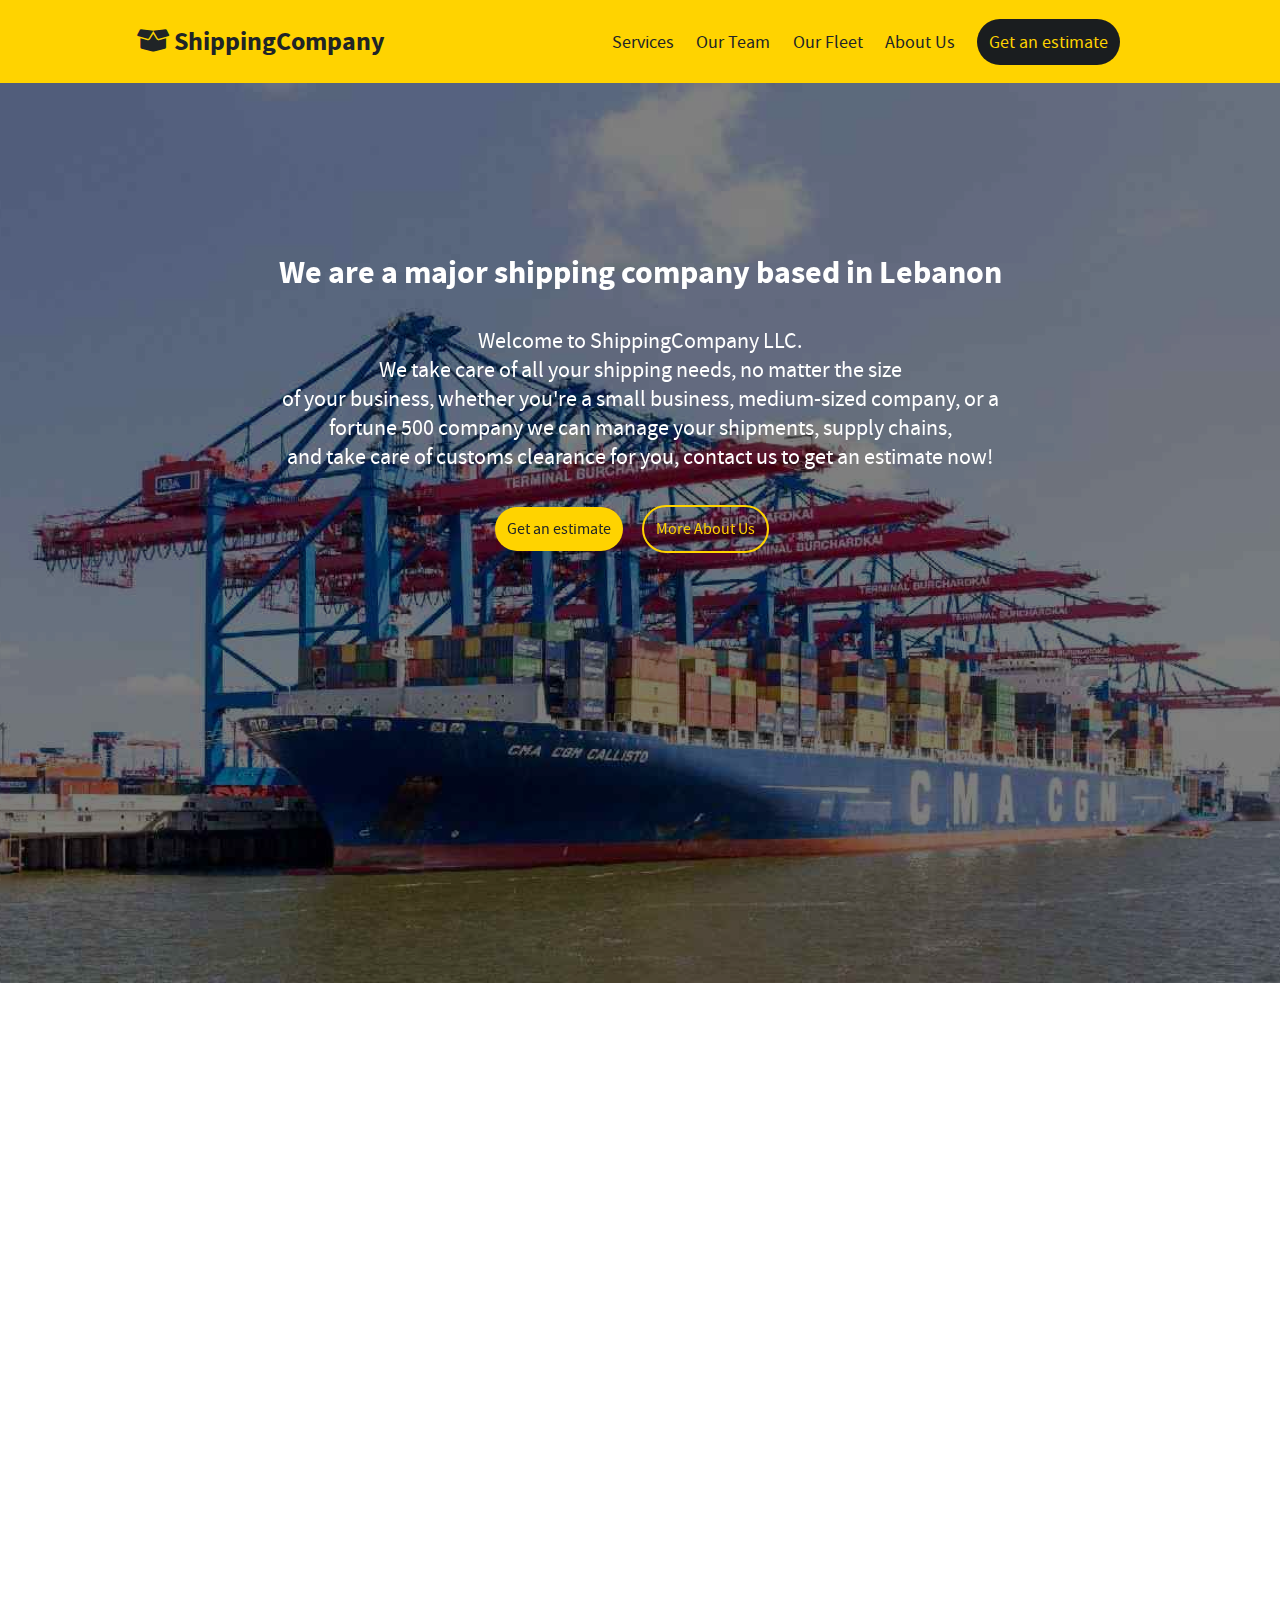
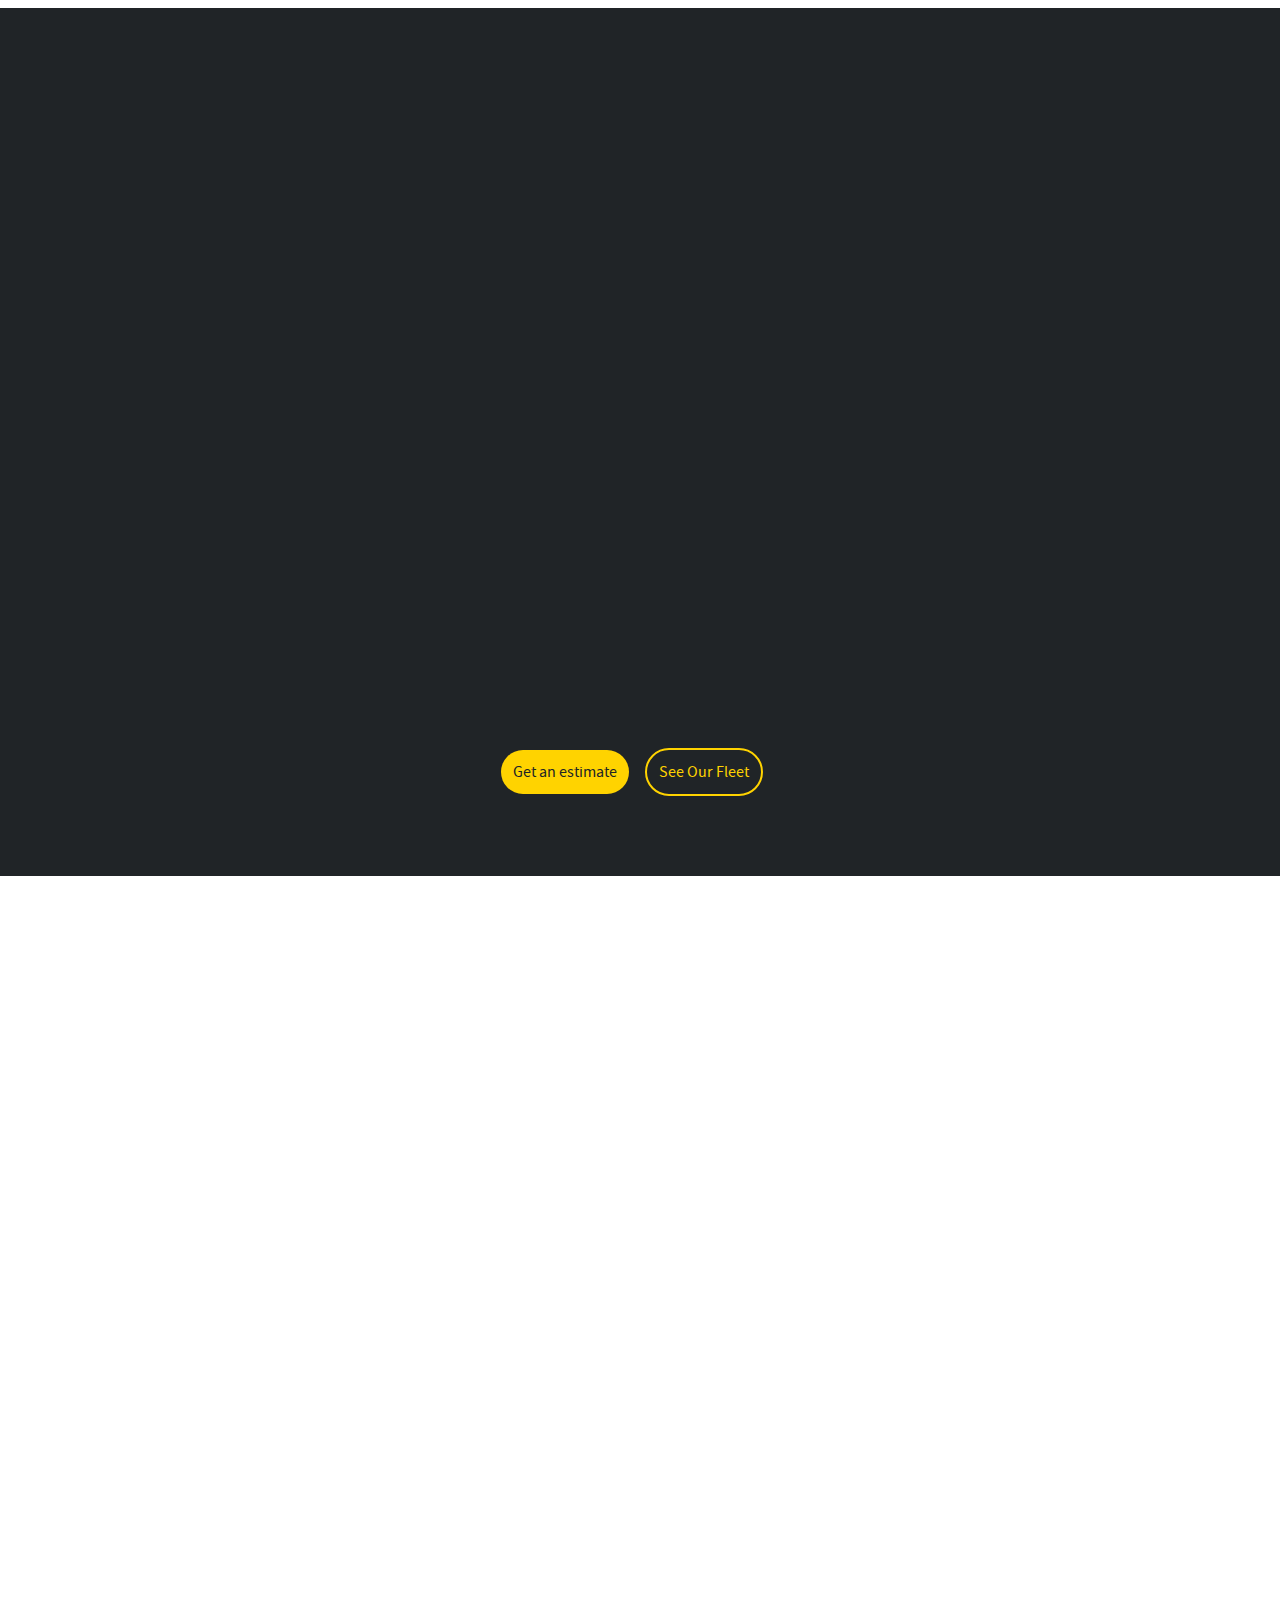
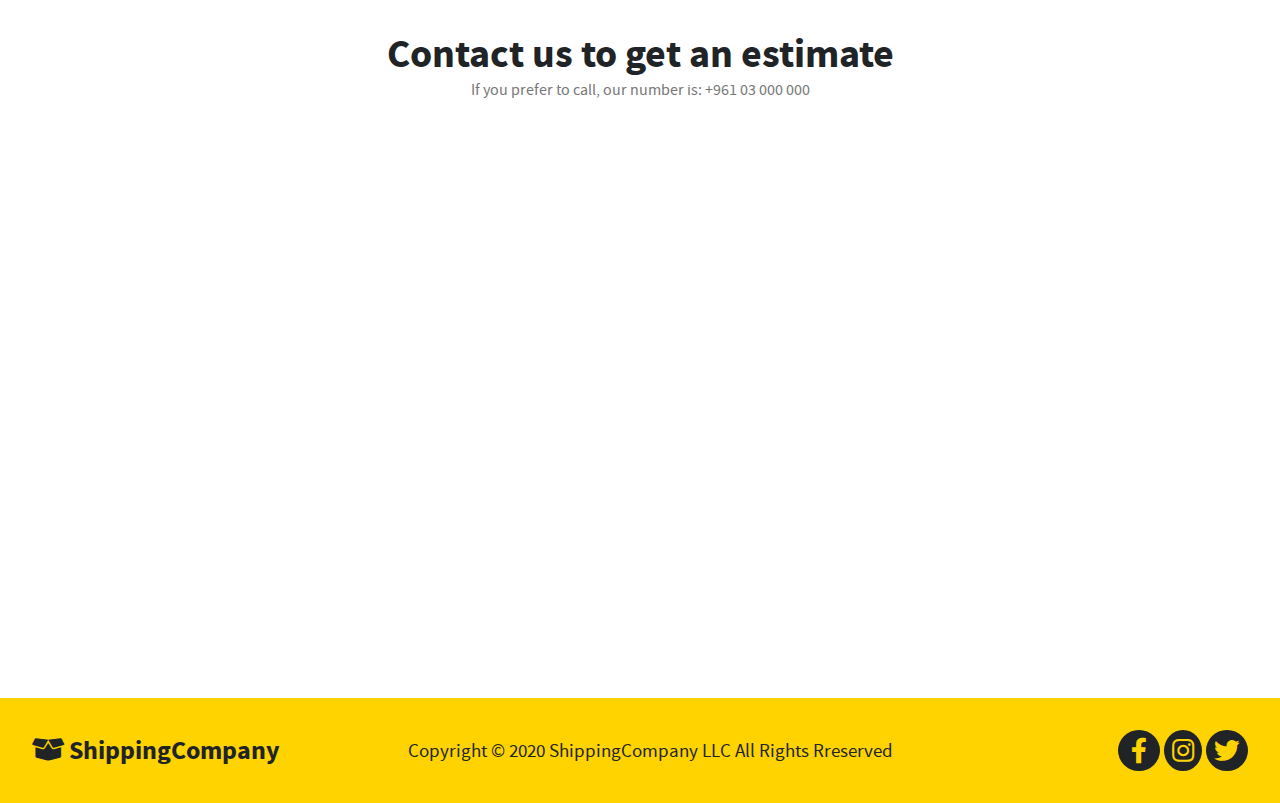
==== commit f3b0c2bd: "fixes" ====
--- a/index.html
+++ b/index.html
@@ -15,7 +15,7 @@
 
 <body>
 
-    <nav id="nav" class="p-1">
+    <nav id="nav" class="p-1 bg-main">
         <div id="nav-items">
 
             <header>
@@ -55,15 +55,18 @@
             </div>
 
         </div>
-
     </nav>
+
     <div id="overflow-wrapper">
+
         <main id="showcase-section">
-
-            <div id="showcase" data-aos="zoom-in">
+            <div id="showcase" data-aos="zoom-in" class="z-1 pos-rl">
                 <div id="showcase-content">
                     <h1>We are a major shipping company based in Lebanon</h1>
-                    <p>Welcome to ShippingCompany LLC. <br> We take care of all your shipping needs, no matter the size<br> of your business, whether you're a small business, medium-sized company, or a<br> fortune 500 company we can manage your shipments, supply chains,<br> and take care of customs clearance for you, contact us to get an estimate now!</p>
+                    <p>Welcome to ShippingCompany LLC. <br> We take care of all your shipping needs, no matter the
+                        size<br> of your business, whether you're a small business, medium-sized company, or a<br>
+                        fortune 500 company we can manage your shipments, supply chains,<br> and take care of customs
+                        clearance for you, contact us to get an estimate now!</p>
                     <a href="#contact" class="btn btn-primary">Get an estimate</a>
                     <a href="about.html" class="btn btn-outline">More About Us</a>
                 </div>
@@ -73,7 +76,9 @@
         <section id="brief-section">
             <div id="text" class="p-2" data-aos="fade-right">
                 <h2>Worldwide Logistics, Air<br> Freight Forwarding, Road<br> Haulage.</h2>
-                <p>ShippingCompany is a leading third-party contract logistics company<br> based in Beirut, Lebanon. We specialize in providing <br> supply-chain warehousing and transport services<br> throughout Lebanon, the middle east and Africa.</p>
+                <p>ShippingCompany is a leading third-party contract logistics company<br> based in Beirut, Lebanon. We
+                    specialize in providing <br> supply-chain warehousing and transport services<br> throughout Lebanon,
+                    the middle east and Africa.</p>
                 <a href="#services" class="btn btn-primary">See Our Services</a>
                 <a href="#contact" class="btn btn-dark">Get an estimate</a>
             </div>
@@ -86,7 +91,7 @@
             </div>
         </section>
 
-        <section id="services">
+        <section id="services" class="bg-dark p-5">
             <div class="grid">
                 <div class="card" data-aos="flip-left">
                     <i class="fas fa-dolly-flatbed fa-4x"></i>
@@ -97,19 +102,22 @@
                 <div class="card" data-aos="flip-right">
                     <i class="fas fa-share-square fa-4x"></i>
                     <h3>Courier Service</h3>
-                    <p>Buy your items from the Amazon, eBay, Walmart etc... send them to our address, and we bring them to Lebanon</p>
+                    <p>Buy your items from the Amazon, eBay, Walmart etc... send them to our address, and we bring them
+                        to Lebanon</p>
                 </div>
 
                 <div class="card" data-aos="flip-right">
                     <i class="fas fa-shipping-fast fa-4x"></i>
                     <h3>Supply Chain</h3>
-                    <p>We can take care of your entire supply chain process, no matter if you're a small business or a big company</p>
+                    <p>We can take care of your entire supply chain process, no matter if you're a small business or a
+                        big company</p>
                 </div>
 
                 <div class="card" data-aos="flip-left">
                     <i class="fas fa-balance-scale fa-4x"></i>
                     <h3>Customs Clearance</h3>
-                    <p>We take care of customs clearance so that you don't have to, we also warn you about fees upfront</p>
+                    <p>We take care of customs clearance so that you don't have to, we also warn you about fees upfront
+                    </p>
                 </div>
             </div>
 
@@ -121,7 +129,7 @@
 
         <section id="team">
             <div id="team-content" data-aos="zoom-in">
-                <h3>Meet <span>Our Team</span></h3>
+                <h3>Meet <span class="text-main">Our Team</span></h3>
                 <ul>
                     <li>Mark Smith: CEO</li>
                     <li>Shannon Johnson: CFO</li>
@@ -138,7 +146,8 @@
             </div>
         </section>
 
-        <section id="fleet" class="p-3" data-aos="flip-up" data-aos-duration="1000" data-aos-id="fleet-animation">
+        <section id="fleet" class="p-3 bg-dark" data-aos="flip-up" data-aos-duration="1000"
+            data-aos-id="fleet-animation">
             <div id="fleet-grid">
 
                 <div class="fleet-item">
@@ -182,7 +191,8 @@
 
                         <input id="phone" name="phone" type="text" required placeholder="Phone number">
                         <input id="subject" name="subject" type="text" required placeholder="Subject">
-                        <textarea required name="message" id="contact-message" cols="30" rows="10" placeholder="Message"></textarea>
+                        <textarea required name="message" id="contact-message" cols="30" rows="10"
+                            placeholder="Message"></textarea>
 
                     </div>
                     <button id="form-button" type="submit" class="btn btn-primary">Send Message</button>
@@ -191,13 +201,15 @@
             </div>
 
         </section>
-        <footer class="p-2">
+
+        <footer class="p-2 bg-main">
             <a href="#">
                 <h3><i class="fas fa-box-open"></i> ShippingCompany</h3>
             </a>
             <span>Copyright &copy; 2020 ShippingCompany LLC All Rights Rreserved</span>
             <div id="social-media">
-                <a href="https://www.facebook.com/" target="_blank"><i id="facebook-icon" class="fab fa-facebook-f fa-2x"></i></a>
+                <a href="https://www.facebook.com/" target="_blank"><i id="facebook-icon"
+                        class="fab fa-facebook-f fa-2x"></i></a>
                 <a href="https://www.instagram.com/" target="_blank"><i class="fab fa-instagram fa-2x"></i></a>
                 <a href="https://twitter.com/" target="_blank"><i class="fab fa-twitter fa-2x"></i></a>
             </div>
@@ -228,7 +240,7 @@
 
 
             // Toggle the mobile Menu
-            menu.onclick = function() {
+            menu.onclick = function () {
 
                 menuItems.classList.toggle('menu-items-display')
 
@@ -237,14 +249,14 @@
 
             // Close the mobile menu after an item is clicked
             for (let i = 0; i < menuLinks.length; i++) {
-                menuLinks[i].onclick = function() {
+                menuLinks[i].onclick = function () {
                     document.getElementById("mobile-menu-items").classList.toggle('menu-items-display')
                 }
             }
 
 
-            // Start counting fleet items when section is scrolled on
-            let animateListener = setInterval(function() {
+            // Start counting fleet items when section is scrolled on, for some reason AOI's event listener isn't working
+            let animateListener = setInterval(function () {
                 if (document.getElementById('fleet').classList.contains("aos-animate")) {
                     if (shipsValue != 550) {
                         shipsValue += 2;
@@ -271,4 +283,6 @@
             }, 1)
         </script>
     </div>
-</body></html>
+</body>
+
+</html>--- a/css/style.css
+++ b/css/style.css
@@ -53,7 +53,6 @@
 
 .btn {
     text-align: center;
-    background: #fff;
     padding: 0.75rem;
     border-radius: 30px;
     transition: background, box-shadow 0.3s;
@@ -100,6 +99,18 @@
     background: #FFD300;
 }
 
+.btn-container {
+    display: flex;
+    justify-content: center;
+    align-items: center;
+    margin-top: 2rem;
+}
+
+.btn-container .btn {
+    margin-right: 1rem;
+}
+
+
 .p-1 {
     padding: 1.5rem;
 }
@@ -110,6 +121,10 @@
 
 .p-3 {
     padding: 3rem;
+}
+
+.p-5 {
+    padding: 5rem;
 }
 
 
@@ -136,10 +151,31 @@
     object-fit: cover;
 }
 
+.bg-main {
+    background: #FFD300;
+    color: #202427;
+}
+
+.bg-dark {
+    background: #202427;
+    color: #fff;
+}
+
+.text-main {
+    color: #f3c900;
+}
+
+.pos-rl {
+    position: relative;
+}
+
+.z-1 {
+    z-index: 1;
+}
+
 /* Navbar */
 
 #nav {
-    background: #FFD300;
     color: #fff;
     padding: 1.5rem;
     width: 100%;
@@ -158,15 +194,10 @@
 }
 
 #nav #nav-items header p {
-    color: #202427;
     font-weight: bold;
     font-size: 1.6rem !important;
 }
 
-#nav #nav-items header a {
-    text-decoration: none;
-}
-
 #items ul {
     list-style: none;
     display: flex;
@@ -179,7 +210,6 @@
 #items ul li a {
     font-size: 1.1rem;
     color: #202427;
-    text-decoration: none;
 }
 
 #items ul li a:hover,
@@ -188,15 +218,9 @@
     border-bottom: 4px solid #eee;
 }
 
-.active {
-    color: #555 !important;
-}
-
 /* Mobile Menu */
 
 #mobile-menu-items {
-    background: #FFD300;
-    color: #fff;
     position: relative;
     bottom: 0;
     display: none;
@@ -264,14 +288,12 @@
     left: 0;
     width: 100%;
     height: 100%;
-    background: url('../img/showcase.jpg') no-repeat center top/cover;
+    background: url('../img/showcase-1.jpg') no-repeat center top/cover;
     opacity: 0.5;
     z-index: 1;
 }
 
 #showcase {
-    position: relative;
-    z-index: 1;
     text-align: center;
     display: flex;
     flex-direction: column;
@@ -293,7 +315,7 @@
 }
 
 
-#showcase-content > * {
+#showcase-content>* {
     margin-bottom: 2rem
 }
 
@@ -311,7 +333,7 @@
     font-size: 2.5rem;
 }
 
-#brief-section #text > * {
+#brief-section #text>* {
     margin-bottom: 2rem;
 }
 
@@ -320,11 +342,6 @@
 }
 
 /* Services */
-
-#services {
-    padding: 5rem;
-    background: #202427
-}
 
 #services .card {
     text-align: center;
@@ -342,28 +359,17 @@
     margin-left: 0.9rem;
 }
 
-#services .card > * {
+#services .card>* {
     margin-bottom: 1rem;
 }
 
-.btn-container {
-    display: flex;
-    justify-content: center;
-    align-items: center;
-    margin-top: 2rem;
-}
-
-.btn-container .btn {
-    margin-right: 1rem;
-}
-
 /* Our Team */
 
 #team {
     display: flex;
 }
 
-#team > * {
+#team>* {
     flex: 1;
 }
 
@@ -374,10 +380,6 @@
 #team-content h3 {
     font-size: 2.5rem;
     margin-bottom: 1rem;
-}
-
-#team-content h3 span {
-    color: #f3c900;
 }
 
 #team-content {
@@ -397,11 +399,6 @@
 }
 
 /* Our Fleet */
-
-#fleet {
-    background: #202427;
-    color: #fff;
-}
 
 #fleet-grid {
     display: -ms-grid;
@@ -415,7 +412,7 @@
     padding: 1rem;
 }
 
-.fleet-item > * {
+.fleet-item>* {
     margin-bottom: 0.5rem;
 }
 
@@ -519,8 +516,6 @@
 
 #aboutus-showcase {
     position: relative;
-    background: #333;
-    color: #fff;
     text-align: center;
     font-size: 2rem;
 }
@@ -537,16 +532,9 @@
     z-index: 1;
 }
 
-#aboutus-content {
-    position: relative;
-    z-index: 1;
-}
-
 /* Footer */
 
 footer {
-    background: #FFD300;
-    color: #202427;
     font-size: 1.2rem;
     text-align: center;
     display: flex;
@@ -590,4 +578,4 @@
     footer span {
         margin-right: 0;
     }
-}
+}